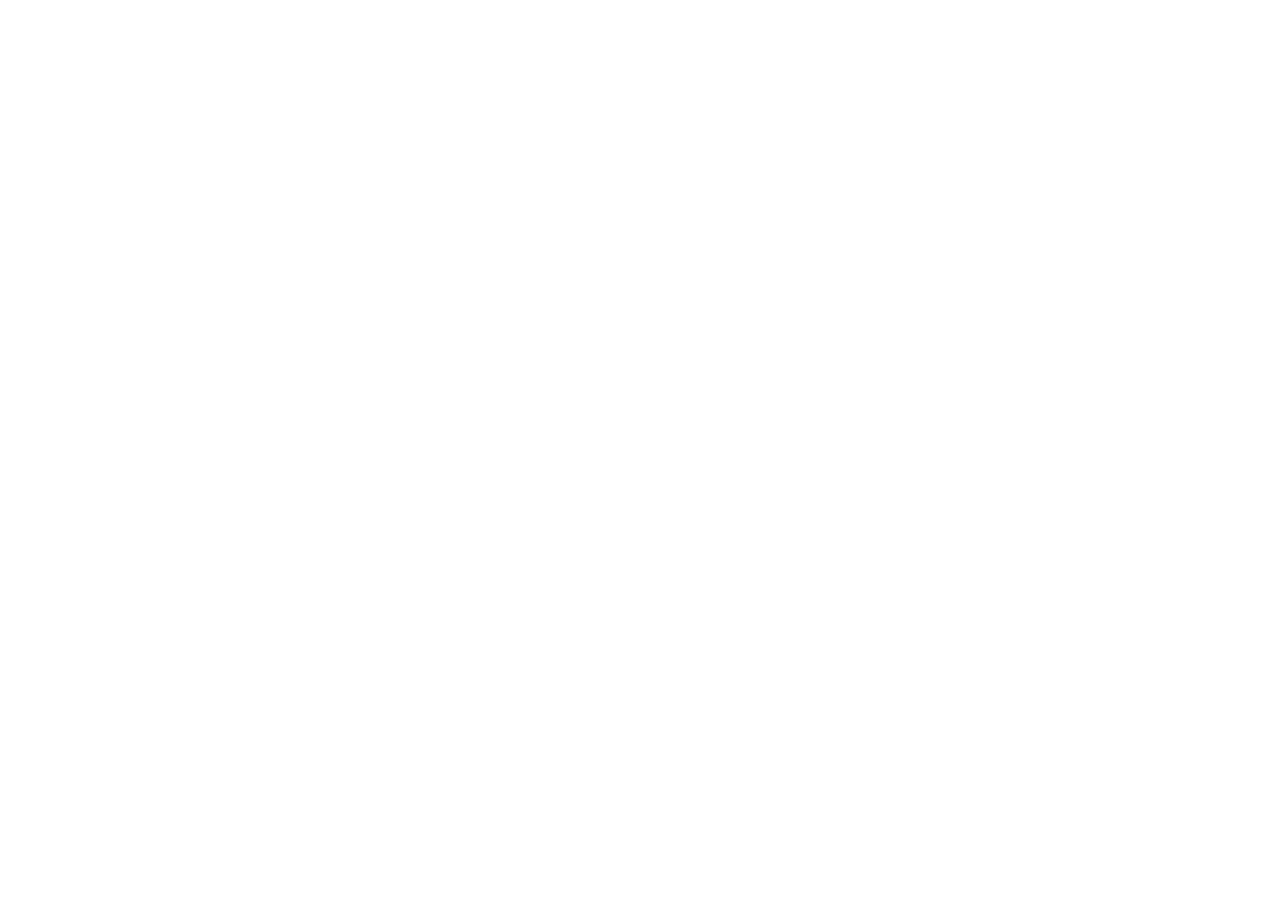
==== index.html @ 555ac9f7 "Add files via upload" ====
<!DOCTYPE html>
<head>
  <meta charset="UTF-8">
  <title>La Grande Bellezza</title>
  
    <link rel="stylesheet" href="style.css">
</head>
<body>

	<audio loop autoplay src="media/song.mp3"></audio>
	<div>
		<video id="video" loop autoplay webkit-playsinline style="display:none">
		 	<source src="media/bellezza-1.mp4">
		</video>

		<video id="video2" loop autoplay webkit-playsinline style="display:none">
		 	<source src="media/bellezza-2.mp4">
		</video>

		<video id="video3" loop autoplay webkit-playsinline style="display:none">
		 	<source src="media/bellezza-3.mp4">
		</video>
	
		<video id="video4" loop autoplay webkit-playsinline style="display:none">
		 	<source src="media/bellezza-4.mp4">
		</video>

		<video id="video5" loop autoplay webkit-playsinline style="display:none">
		 	<source src="media/bellezza-5.mp4">
		</video>

		<video id="video6" loop autoplay webkit-playsinline style="display:none">
		 	<source src="media/bellezza-6.mp4">
		</video>
	</div>
	<script src="js/three.min.js"></script>
	<script src="js/OrbitControls.js"></script>
	<script src="js/EquirectangularToCubeGenerator.js"></script>
	<script src="js/italy.js"></script>
</body>
</html>
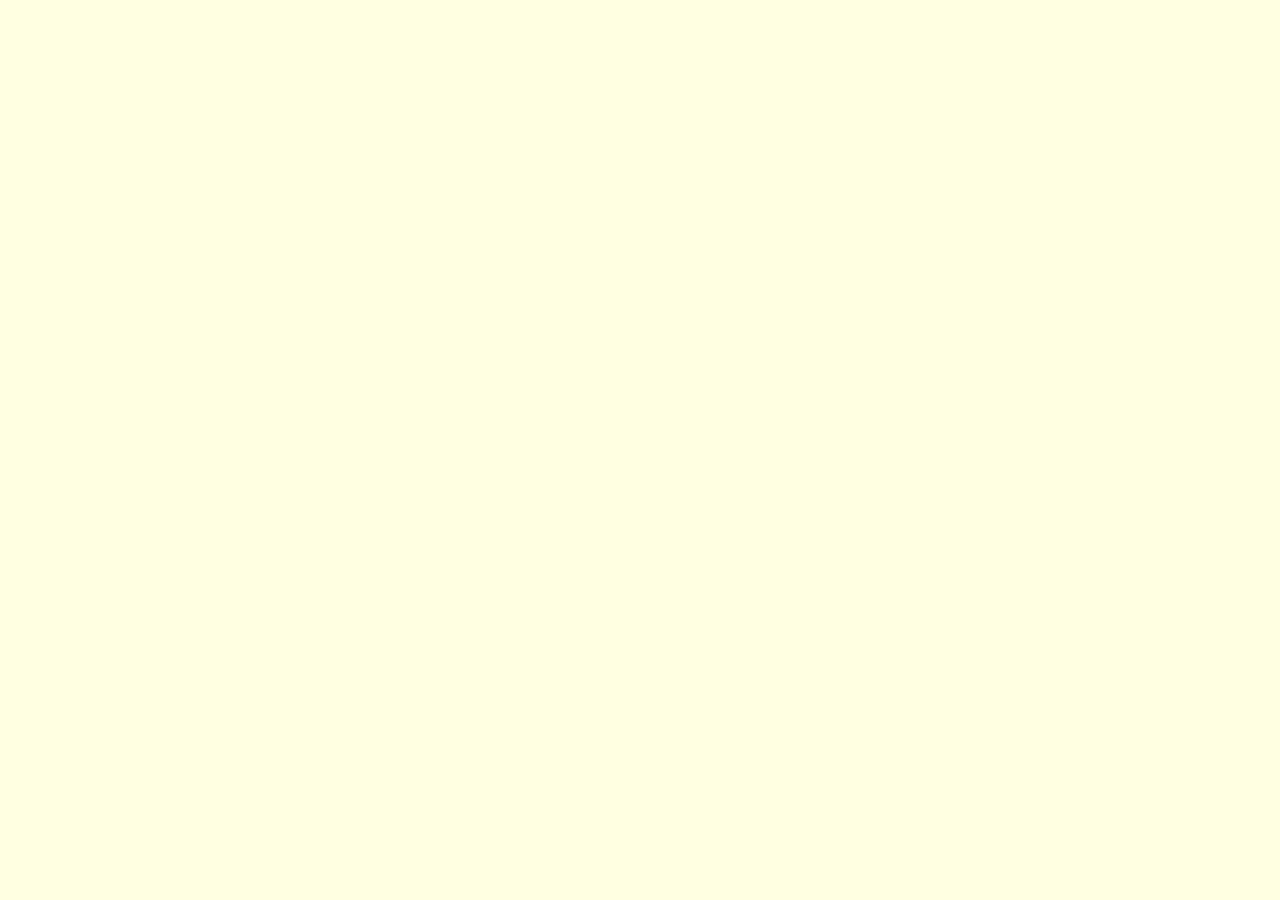
==== commit 9fdc8438: "Update index.html" ====
--- a/index.html
+++ b/index.html
@@ -35,7 +35,6 @@
 	</div>
 	<script src="js/three.min.js"></script>
 	<script src="js/OrbitControls.js"></script>
-	<script src="js/EquirectangularToCubeGenerator.js"></script>
 	<script src="js/italy.js"></script>
 </body>
 </html>
--- a/style.css
+++ b/style.css
@@ -0,0 +1,10 @@
+body {
+	margin: 0;
+	/*display: flex;*/
+	height: 100vh;
+	overflow: hidden;
+	/*align-items: center;
+	justify-content: center;*/
+	background-color: lightyellow;
+}
+    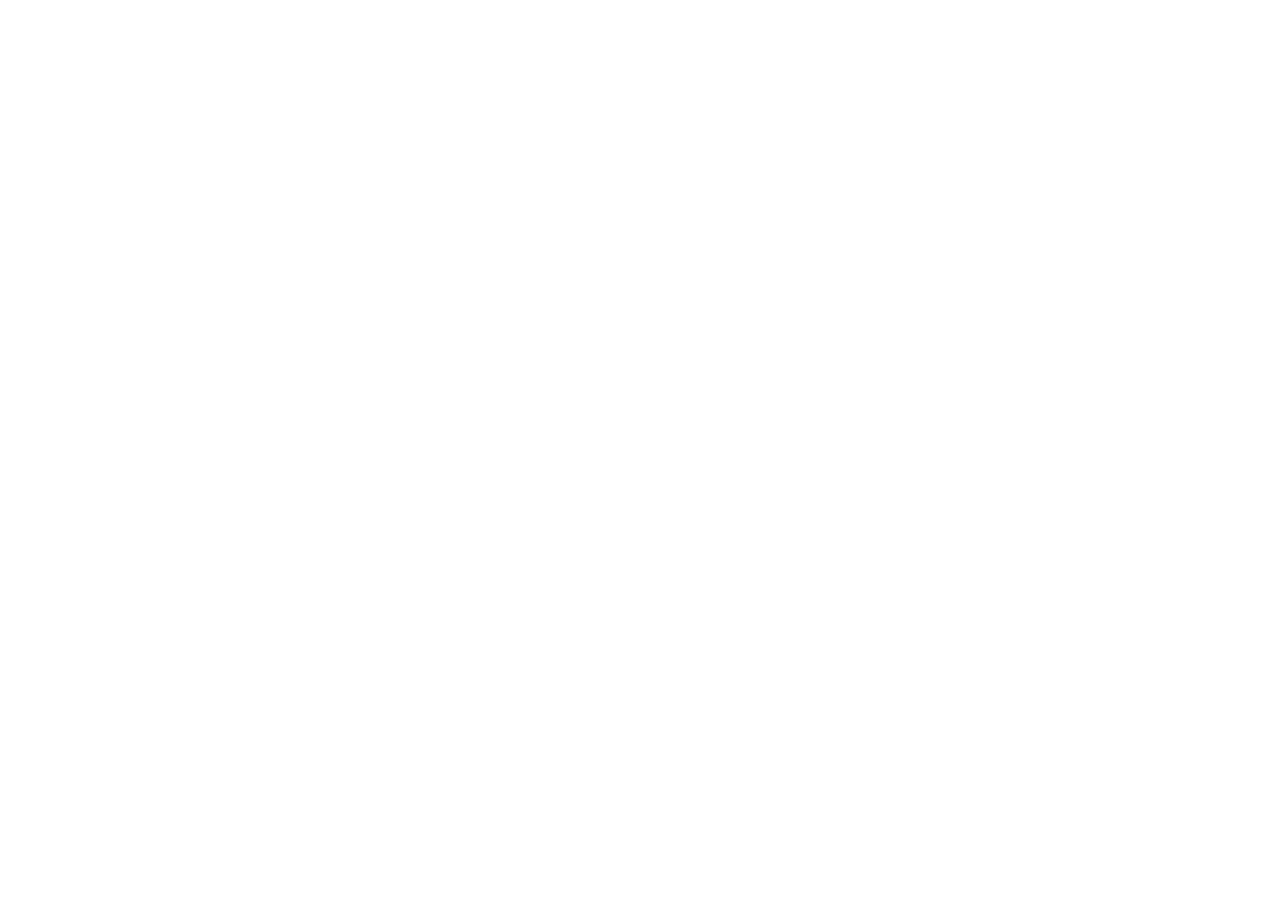
==== commit 201d89a3: "Interface Drawing" ====
--- a/index.html
+++ b/index.html
@@ -1,40 +1,26 @@
 <!DOCTYPE html>
 <head>
   <meta charset="UTF-8">
-  <title>La Grande Bellezza</title>
+  <title>Choose Your World</title>
   
     <link rel="stylesheet" href="style.css">
 </head>
 <body>
+	
 
-	<audio loop autoplay src="media/song.mp3"></audio>
-	<div>
-		<video id="video" loop autoplay webkit-playsinline style="display:none">
-		 	<source src="media/bellezza-1.mp4">
-		</video>
+	<div id="frame">
+      <canvas id="c1" width="600" height="400">
+      	<a href="pages/bellezza.html">La Grande Bellezza</a>
+      </canvas>
 
-		<video id="video2" loop autoplay webkit-playsinline style="display:none">
-		 	<source src="media/bellezza-2.mp4">
-		</video>
+      <canvas id="c2" width="600" height="400">
+      	<a href="pages/columbus.html">Columbus</a>
+      </canvas>
 
-		<video id="video3" loop autoplay webkit-playsinline style="display:none">
-		 	<source src="media/bellezza-3.mp4">
-		</video>
-	
-		<video id="video4" loop autoplay webkit-playsinline style="display:none">
-		 	<source src="media/bellezza-4.mp4">
-		</video>
+      <canvas id="c3" width="600" height="400">
+      	<a href="pages/mood.html">In the Mood for Love</a>
+      </canvas>
+    </div>
 
-		<video id="video5" loop autoplay webkit-playsinline style="display:none">
-		 	<source src="media/bellezza-5.mp4">
-		</video>
-
-		<video id="video6" loop autoplay webkit-playsinline style="display:none">
-		 	<source src="media/bellezza-6.mp4">
-		</video>
-	</div>
-	<script src="js/three.min.js"></script>
-	<script src="js/OrbitControls.js"></script>
-	<script src="js/italy.js"></script>
 </body>
 </html>
--- a/style.css
+++ b/style.css
@@ -1,10 +1,21 @@
 body {
-	margin: 0;
-	/*display: flex;*/
-	height: 100vh;
-	overflow: hidden;
-	/*align-items: center;
-	justify-content: center;*/
-	background-color: lightyellow;
+  margin: 0;
+  height: 100vh;
+  display: flex;
+  align-items: center;
+}
+
+#frame {
+  width: 1960px;
+  height: 400px;
+  margin: auto;
+  display: flex;
+  flex-shrink: 0;
+  justify-content: space-evenly;
+}
+
+canvas {
+  width: 600px;
+  height: 400px;
 }
     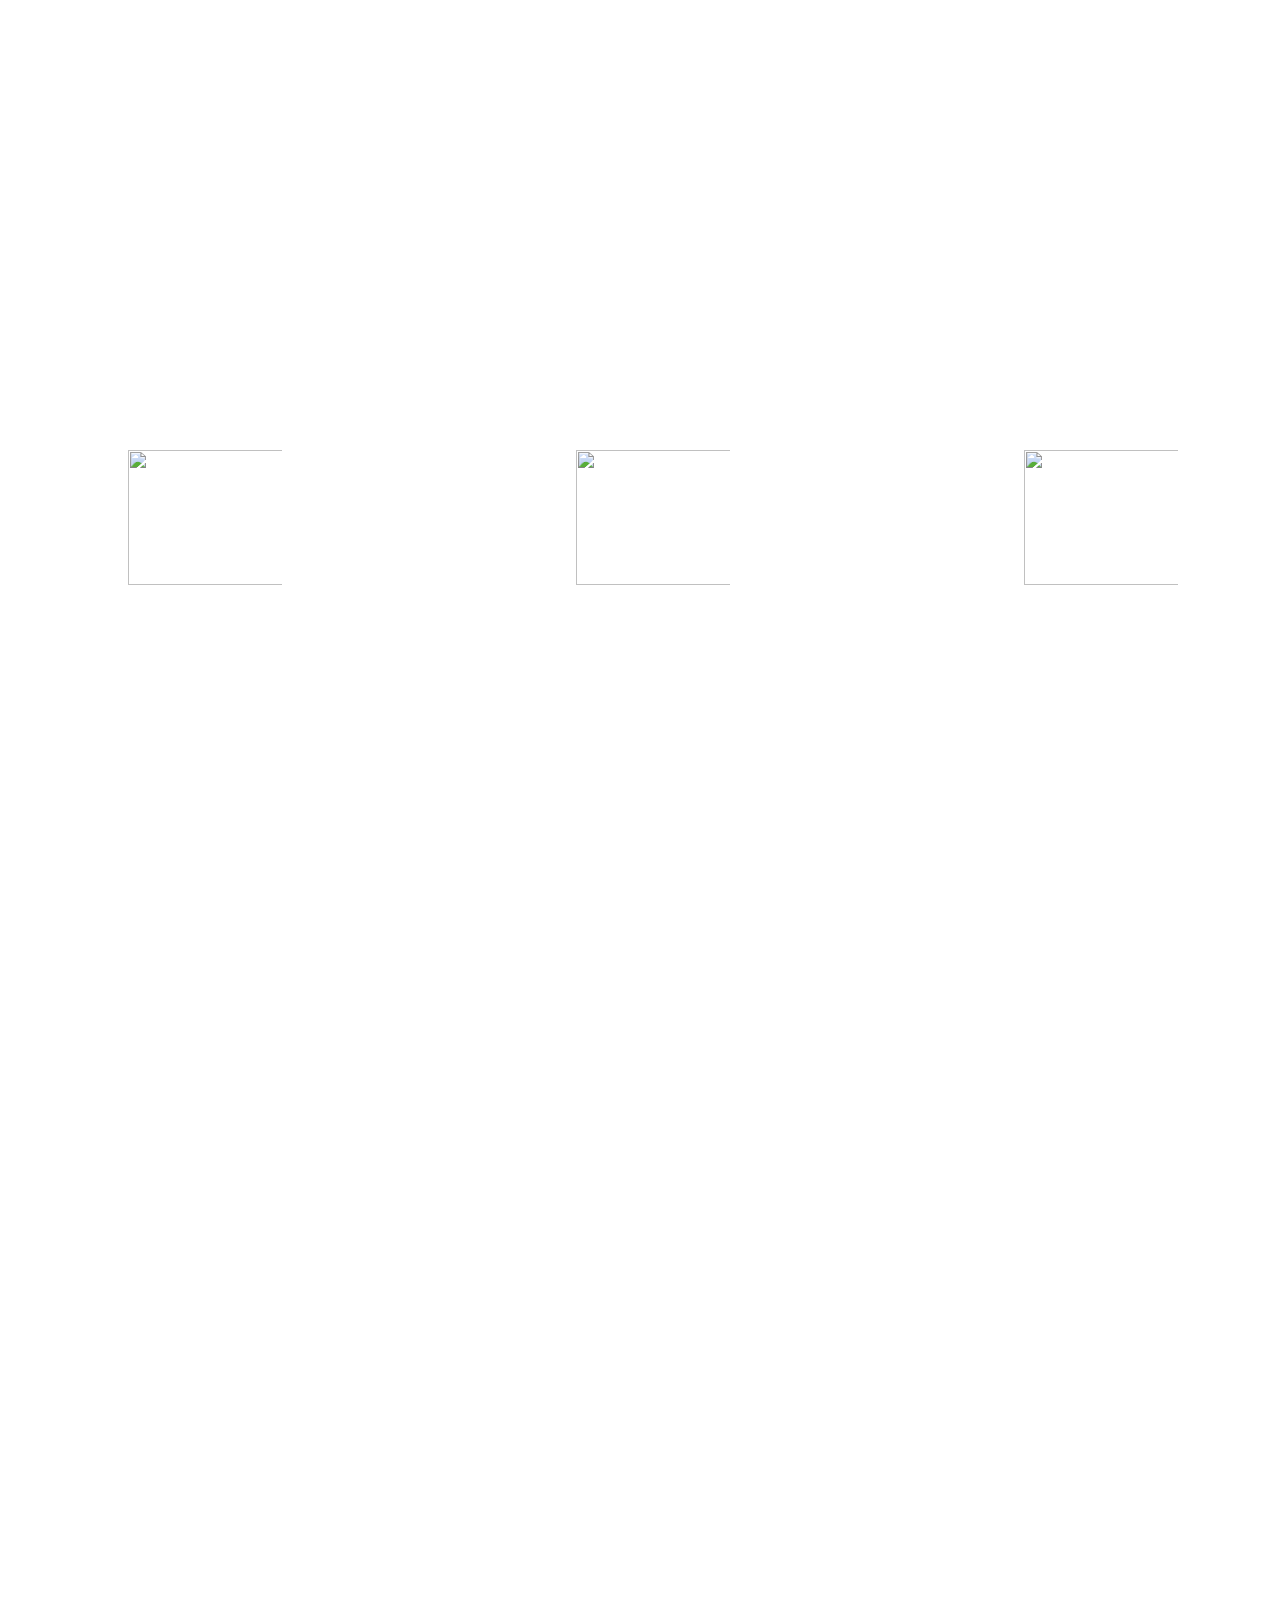
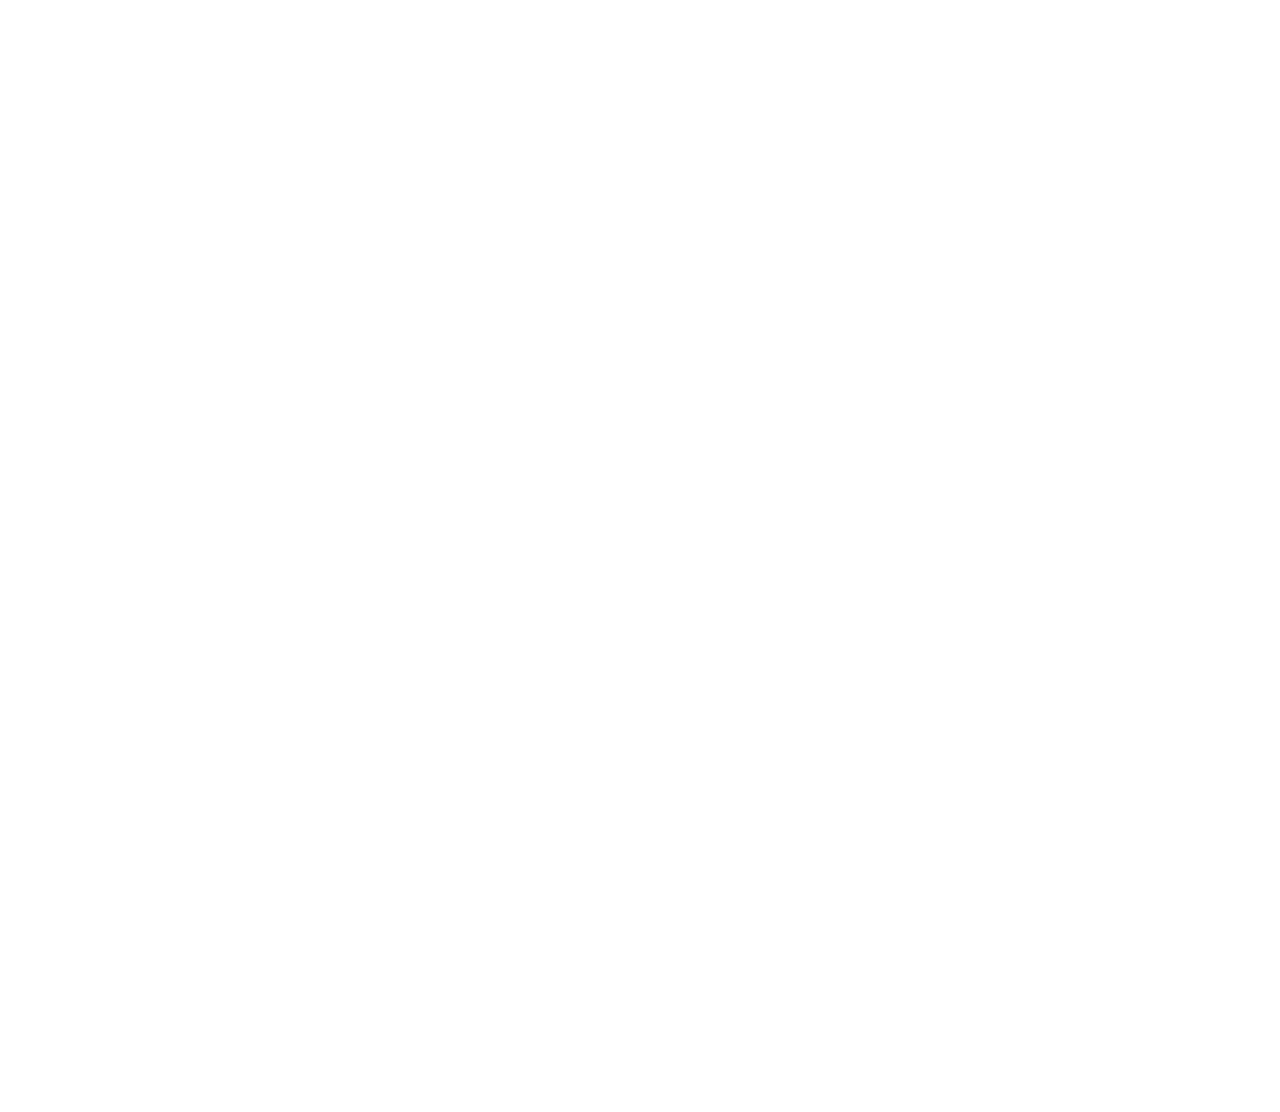
==== commit 40d12321: "Interface Changes" ====
--- a/index.html
+++ b/index.html
@@ -2,25 +2,46 @@
 <head>
   <meta charset="UTF-8">
   <title>Choose Your World</title>
-  
+  	<link rel="icon" type="image/jpg" href="images/tv.png">
     <link rel="stylesheet" href="style.css">
 </head>
 <body>
 	
+	<canvas id="canvas" width="0" height="0">Your browser does not support the HTML 5 Canvas.
+	</canvas>
 
-	<div id="frame">
-      <canvas id="c1" width="600" height="400">
-      	<a href="pages/bellezza.html">La Grande Bellezza</a>
-      </canvas>
+	<span id="page1" style="display:hidden"> 
+	<a  href="pages/bellezza.html"><img id="page1Background" src="images/tv.png"></a>
+	</span>
 
-      <canvas id="c2" width="600" height="400">
-      	<a href="pages/columbus.html">Columbus</a>
-      </canvas>
+	<canvas id="canvas2" width="0" height="0">Your browser does not support the HTML 5 Canvas.
+	</canvas>
 
-      <canvas id="c3" width="600" height="400">
-      	<a href="pages/mood.html">In the Mood for Love</a>
-      </canvas>
+	<span id="page2" style="display:hidden"> 
+	<a href="pages/columbus.html"><img id="page2Background" src="images/tv.png"></a>
+	</span>
+
+	<canvas id="canvas3" width="0" height="0">Your browser does not support the HTML 5 Canvas.
+	</canvas>
+
+	<span id="page3" style="display:hidden"> 
+	<a href="pages/mood.html"><img id="page3Background" src="images/tv.png"></a>
+	</span>
+
+	
+
+	
+	<!-- <a href="pages/bellezza.html" id="link1">La Grande Bellezza</a>
+	<a href="pages/columbus.html" id="link2">Columbus</a>
+	<a href="pages/mood.html" id="link3">In the Mood for Love</a>
+	 -->
+   
+
+    <div style="display: none">
+      <img src="images/tv.png" alt="80s television">
     </div>
 
+    <script src="js/interface.js"></script>
+
 </body>
-</html>
+</html>--- a/style.css
+++ b/style.css
@@ -1,21 +1,93 @@
 body {
+  background-image: url('images/background.jpg');
+  background-size: cover;
   margin: 0;
-  height: 100vh;
-  display: flex;
-  align-items: center;
+  position: absolute;
+  height: 100%;
+  width: 100%;
+  overflow:hidden;
 }
 
-#frame {
-  width: 1960px;
-  height: 400px;
-  margin: auto;
-  display: flex;
-  flex-shrink: 0;
-  justify-content: space-evenly;
+
+/*Canvas 1*/
+#page1Background {
+  position: absolute;
+  height: 100%;
+  width: 120%;
 }
 
-canvas {
-  width: 600px;
-  height: 400px;
+#page1Background:hover {
+  opacity: 0.3;
 }
+
+#page1 {
+  position: absolute;
+  height: 15%;
+  width: 10%;
+  top: 50%;
+  left: 10%;
+}
+
+#page1:hover {
+  background-image: url('images/bellezza.gif');
+  background-repeat: no-repeat;
+  background-position: center;
+  background-size: cover; 
+}
+
+/*Canvas 2*/
+#page2Background {
+  position: absolute;
+  height: 100%;
+  width: 120%;
+}
+
+#page2Background:hover {
+  opacity: 0.3;
+}
+
+#page2 {
+  position: absolute;
+  height: 15%;
+  width: 10%;
+  top: 50%;
+  left: 45%;
+}
+
+#page2:hover {
+  background-image: url('images/columbus.gif');
+  background-repeat: no-repeat;
+  background-position: center;
+  background-size: cover; 
+}
+
+/*Canvas 3*/
+#page3Background {
+  position: absolute;
+  height: 100%;
+  width: 120%;
+}
+
+#page3Background:hover {
+  opacity: 0.3;
+}
+
+#page3 {
+  position: absolute;
+  height: 15%;
+  width: 10%;
+  top: 50%;
+  left: 80%;
+}
+
+#page3:hover {
+  background-image: url('images/mood.gif');
+  background-repeat: no-repeat;
+  background-position: center;
+  background-size: cover; 
+}
+
+
+
+    
     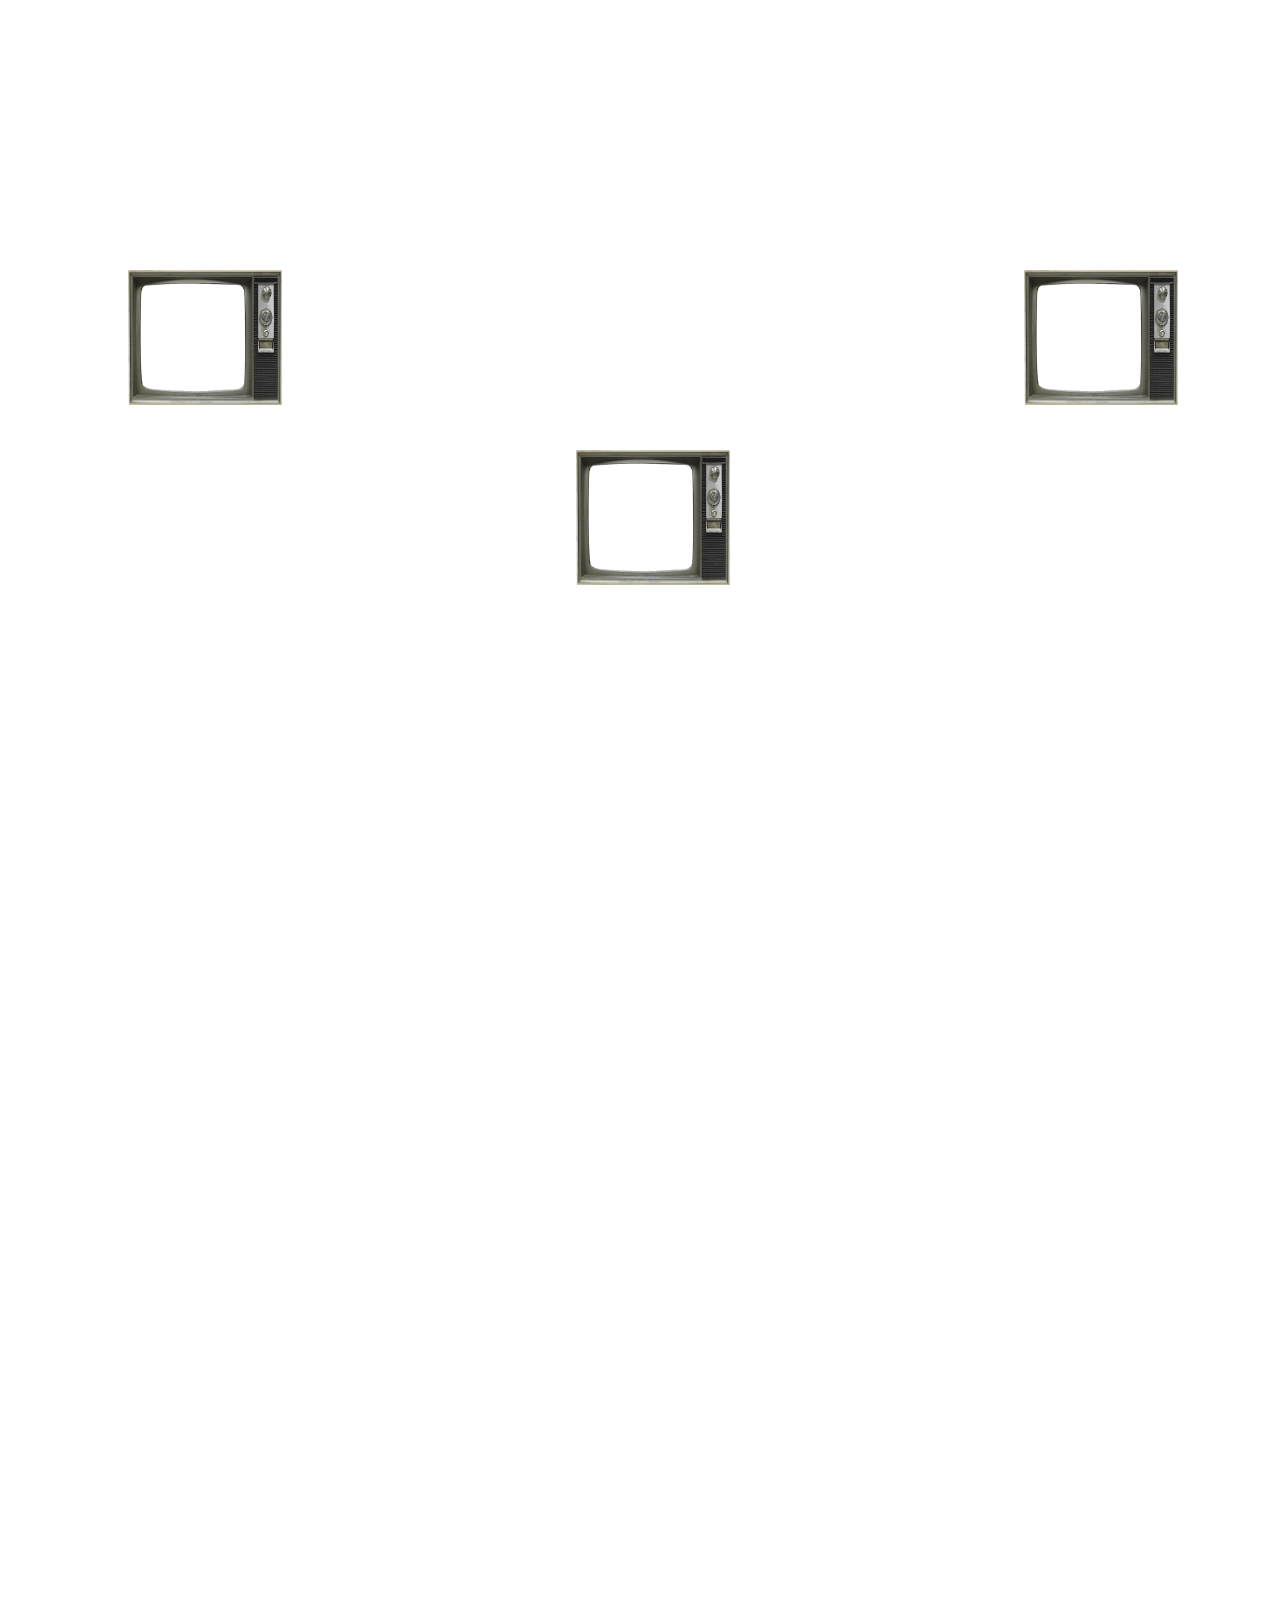
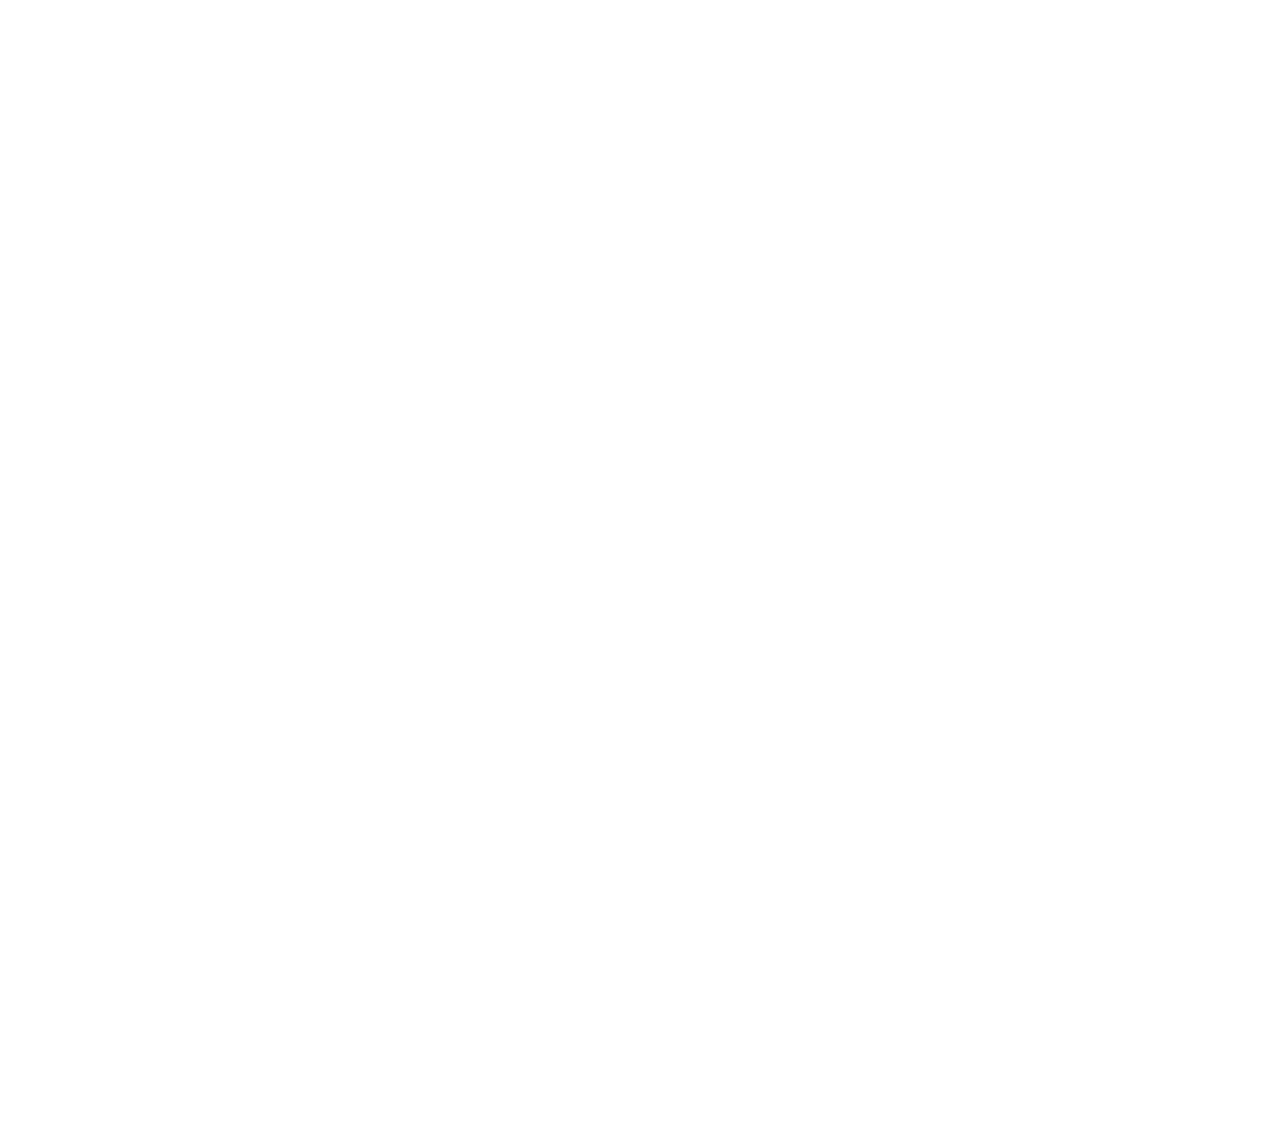
==== commit 2b70bf1e: "Final Changes" ====
--- a/index.html
+++ b/index.html
@@ -3,10 +3,15 @@
   <meta charset="UTF-8">
   <title>Choose Your World</title>
   	<link rel="icon" type="image/jpg" href="images/tv.png">
+  	<link href="https://fonts.googleapis.com/css?family=Cinzel|Work+Sans|Playfair+Display" rel="stylesheet">
     <link rel="stylesheet" href="style.css">
+
 </head>
 <body>
-	
+	<h1 id ="title1"></h1>
+	<h1 id ="title2"></h1>
+	<h1 id ="title3"></h1>
+
 	<canvas id="canvas" width="0" height="0">Your browser does not support the HTML 5 Canvas.
 	</canvas>
 
@@ -28,19 +33,6 @@
 	<a href="pages/mood.html"><img id="page3Background" src="images/tv.png"></a>
 	</span>
 
-	
-
-	
-	<!-- <a href="pages/bellezza.html" id="link1">La Grande Bellezza</a>
-	<a href="pages/columbus.html" id="link2">Columbus</a>
-	<a href="pages/mood.html" id="link3">In the Mood for Love</a>
-	 -->
-   
-
-    <div style="display: none">
-      <img src="images/tv.png" alt="80s television">
-    </div>
-
     <script src="js/interface.js"></script>
 
 </body>
--- a/style.css
+++ b/style.css
@@ -1,6 +1,4 @@
 body {
-  background-image: url('images/background.jpg');
-  background-size: cover;
   margin: 0;
   position: absolute;
   height: 100%;
@@ -8,23 +6,19 @@
   overflow:hidden;
 }
 
-
-/*Canvas 1*/
-#page1Background {
+#page1Background, #page2Background, #page3Background  {
+  cursor: url('images/remote.png'), auto; 
   position: absolute;
   height: 100%;
   width: 120%;
 }
 
-#page1Background:hover {
-  opacity: 0.3;
-}
-
+/*TV 1*/
 #page1 {
   position: absolute;
   height: 15%;
   width: 10%;
-  top: 50%;
+  top: 30%;
   left: 10%;
 }
 
@@ -33,19 +27,10 @@
   background-repeat: no-repeat;
   background-position: center;
   background-size: cover; 
+  z-index: 1;
 }
 
-/*Canvas 2*/
-#page2Background {
-  position: absolute;
-  height: 100%;
-  width: 120%;
-}
-
-#page2Background:hover {
-  opacity: 0.3;
-}
-
+/*TV 2*/
 #page2 {
   position: absolute;
   height: 15%;
@@ -59,24 +44,15 @@
   background-repeat: no-repeat;
   background-position: center;
   background-size: cover; 
+  z-index: 1;
 }
 
-/*Canvas 3*/
-#page3Background {
-  position: absolute;
-  height: 100%;
-  width: 120%;
-}
-
-#page3Background:hover {
-  opacity: 0.3;
-}
-
+/*TV 3*/
 #page3 {
   position: absolute;
   height: 15%;
   width: 10%;
-  top: 50%;
+  top: 30%;
   left: 80%;
 }
 
@@ -85,8 +61,33 @@
   background-repeat: no-repeat;
   background-position: center;
   background-size: cover; 
+  z-index: 1;
 }
 
+img {
+  z-index: 2;
+}
+
+h1 {
+  font-size: 3em;
+  text-align: center;
+}
+
+#title1 {
+  font-family: 'Cinzel', serif;
+  color: gold;
+}
+
+#title2 {
+  font-family: 'Work Sans', serif;
+  font-weight: 200;
+  color: darkgreen;
+}
+
+#title3 {
+  font-family: 'Playfair Display', serif;
+  color: darkred;
+}
 
 
     
